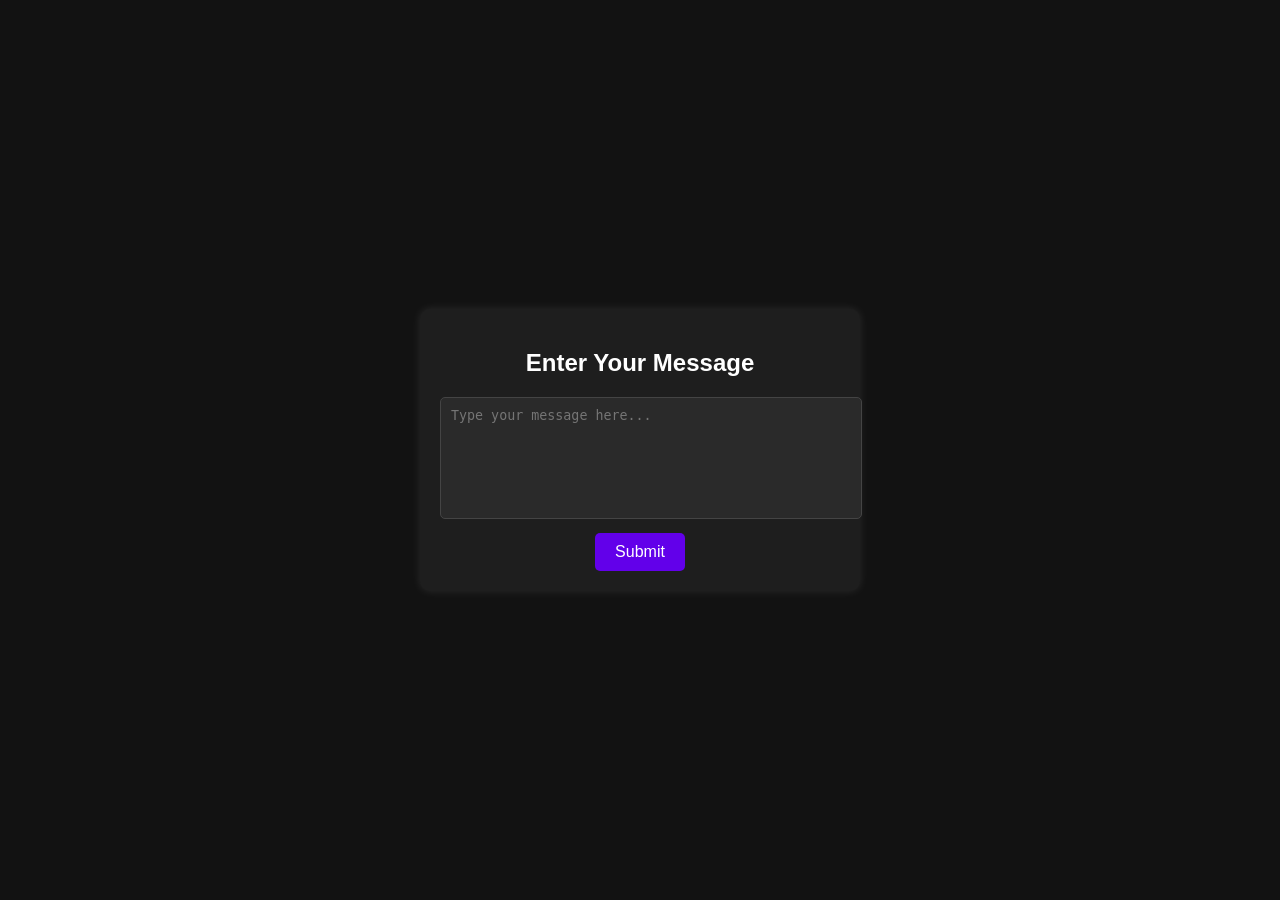
==== templates/predict.html @ ed6fdee8 "predict" ====
<!DOCTYPE html>
<html lang="en">
<head>
    <meta charset="UTF-8">
    <meta name="viewport" content="width=device-width, initial-scale=1.0">
    <title>Sentiment Analysis</title>
    <style>
        body {
            background-color: #121212;
            color: #ffffff;
            font-family: Arial, sans-serif;
            display: flex;
            justify-content: center;
            align-items: center;
            height: 100vh;
            margin: 0;
        }
        .container {
            background-color: #1e1e1e;
            padding: 20px;
            border-radius: 10px;
            box-shadow: 0 0 10px rgba(255, 255, 255, 0.1);
            width: 100%;
            max-width: 400px;
            text-align: center;
        }
        textarea {
            width: 100%;
            height: 100px;
            background-color: #2a2a2a;
            color: #ffffff;
            border: 1px solid #444;
            border-radius: 5px;
            padding: 10px;
            resize: none;
        }
        button {
            margin-top: 10px;
            background-color: #6200ea;
            color: white;
            border: none;
            padding: 10px 20px;
            border-radius: 5px;
            cursor: pointer;
            font-size: 16px;
        }
        button:hover {
            background-color: #3700b3;
        }
    </style>
</head>
<body>
    <div class="container">
        <h2>Enter Your Message</h2>
        <form action="/predict" method="post">
            <textarea name="message" placeholder="Type your message here..." required></textarea>
            <br>
            <button type="submit">Submit</button>
        </form>
    </div>
</body>
</html>
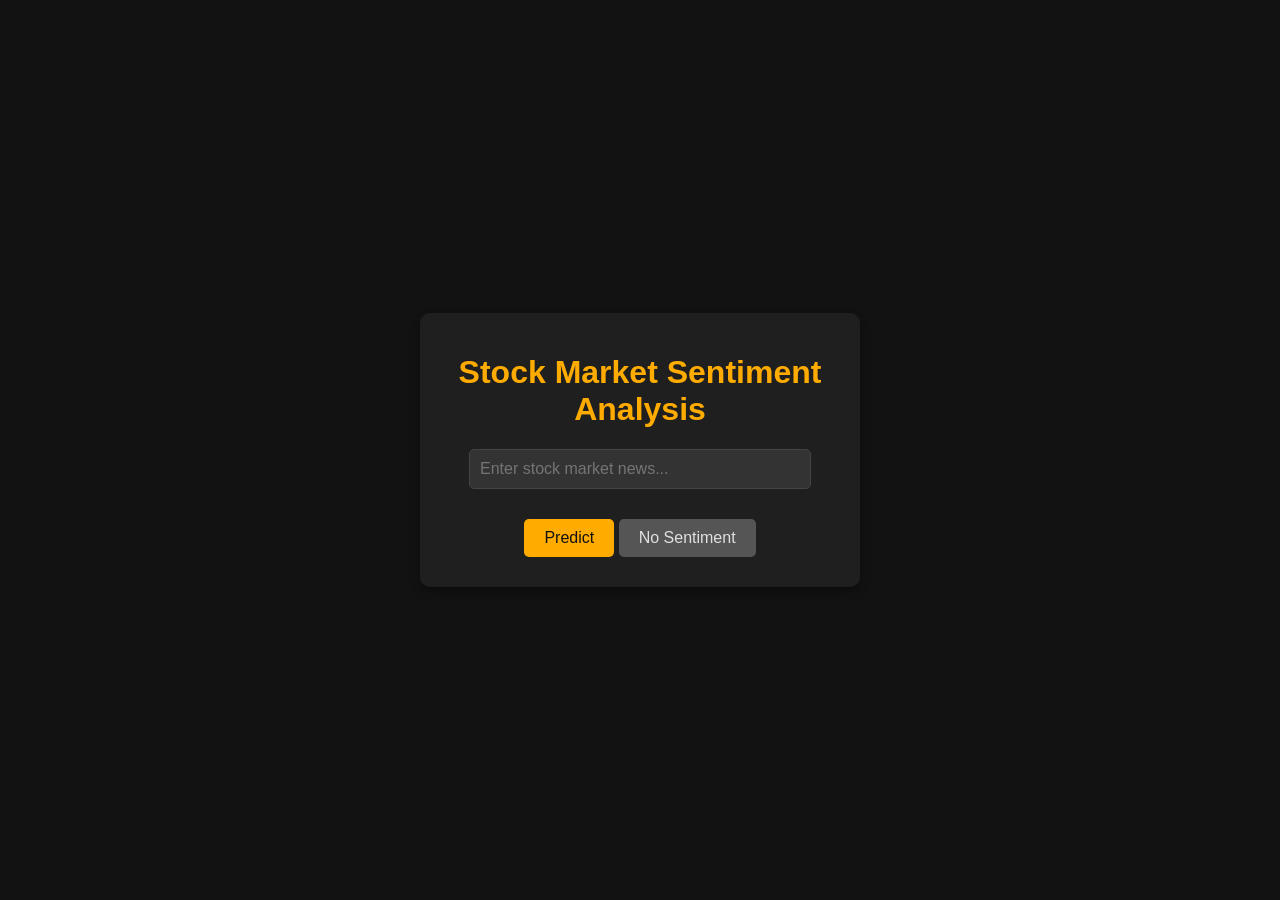
==== commit 8d8fe68c: "index.html" ====
--- a/templates/predict.html
+++ b/templates/predict.html
@@ -3,11 +3,11 @@
 <head>
     <meta charset="UTF-8">
     <meta name="viewport" content="width=device-width, initial-scale=1.0">
-    <title>Sentiment Analysis</title>
+    <title>Stock Market Sentiment Analysis</title>
     <style>
         body {
             background-color: #121212;
-            color: #ffffff;
+            color: #e0e0e0;
             font-family: Arial, sans-serif;
             display: flex;
             justify-content: center;
@@ -16,47 +16,64 @@
             margin: 0;
         }
         .container {
-            background-color: #1e1e1e;
+            background-color: #1f1f1f;
             padding: 20px;
             border-radius: 10px;
-            box-shadow: 0 0 10px rgba(255, 255, 255, 0.1);
-            width: 100%;
-            max-width: 400px;
+            box-shadow: 0 4px 10px rgba(0, 0, 0, 0.3);
+            width: 400px;
             text-align: center;
         }
-        textarea {
-            width: 100%;
-            height: 100px;
-            background-color: #2a2a2a;
-            color: #ffffff;
+        h1 {
+            color: #ffab00;
+        }
+        .input-container {
+            margin-bottom: 20px;
+        }
+        input[type="text"] {
+            width: 80%;
+            padding: 10px;
+            font-size: 16px;
+            background-color: #333;
+            color: #e0e0e0;
             border: 1px solid #444;
             border-radius: 5px;
-            padding: 10px;
-            resize: none;
         }
         button {
-            margin-top: 10px;
-            background-color: #6200ea;
-            color: white;
+            padding: 10px 20px;
+            font-size: 16px;
+            margin: 10px 0;
             border: none;
-            padding: 10px 20px;
+            cursor: pointer;
             border-radius: 5px;
-            cursor: pointer;
-            font-size: 16px;
+        }
+        button#predict {
+            background-color: #ffab00;
+            color: #121212;
+        }
+        button#no-sentiment {
+            background-color: #555;
+            color: #e0e0e0;
         }
         button:hover {
-            background-color: #3700b3;
+            opacity: 0.9;
         }
     </style>
 </head>
 <body>
+
     <div class="container">
-        <h2>Enter Your Message</h2>
-        <form action="/predict" method="post">
-            <textarea name="message" placeholder="Type your message here..." required></textarea>
-            <br>
-            <button type="submit">Submit</button>
+        <h1>Stock Market Sentiment Analysis</h1>
+        <!-- Form to collect message -->
+        <form action="/predict" method="POST" id="sentimentForm">
+            <div class="input-container">
+                <input type="text" name="message" id="message" placeholder="Enter stock market news..." required>
+            </div>
+            <!-- Predict Button to submit the message -->
+            <button type="submit" id="predict">Predict</button>
+            <!-- No Sentiment Button (doesn't submit form) -->
+            <button type="button" id="no-sentiment">No Sentiment</button>
         </form>
     </div>
+
 </body>
 </html>
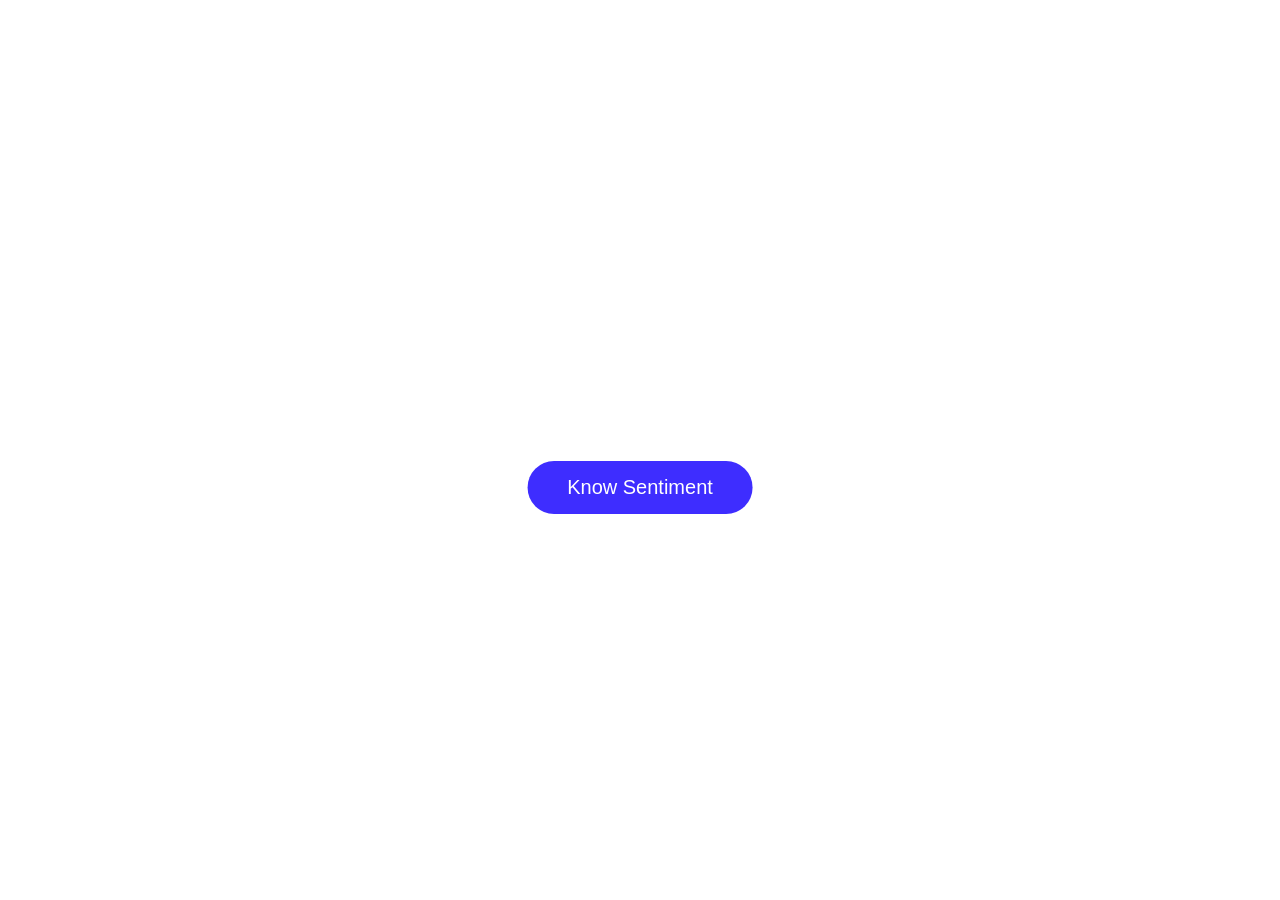
==== commit c2861d24: "trisha" ====
--- a/templates/predict.html
+++ b/templates/predict.html
@@ -3,77 +3,143 @@
 <head>
     <meta charset="UTF-8">
     <meta name="viewport" content="width=device-width, initial-scale=1.0">
-    <title>Stock Market Sentiment Analysis</title>
+    <title>TradeTune - Sentiment Analysis</title>
     <style>
+        /* Reset and basic styling */
+        * {
+            margin: 0;
+            padding: 0;
+            box-sizing: border-box;
+        }
+
         body {
-            background-color: #121212;
-            color: #e0e0e0;
-            font-family: Arial, sans-serif;
+            font-family: 'Lato', sans-serif; /* Set Lato font for everything */
+            background-color: #FFFFFF;
             display: flex;
             justify-content: center;
             align-items: center;
             height: 100vh;
-            margin: 0;
+            background-image: url('https://media.giphy.com/media/Mc1yxvp8fIGuYXHJI0/giphy.gif?cid=790b7611zmw99oeq8closghanm3bzh7mnmvrzqbn2trw2ekw&ep=v1_gifs_search&rid=giphy.gif&ct=g'); /* Background GIF */
+            background-size: 100% 100%; /* Make the GIF stretch to fit the entire screen */
+            background-position: center; /* Center the GIF */
+            background-repeat: no-repeat; /* Don't repeat the GIF */
+            background-attachment: fixed; /* Keep the background fixed while scrolling */
         }
+
         .container {
-            background-color: #1f1f1f;
-            padding: 20px;
-            border-radius: 10px;
-            box-shadow: 0 4px 10px rgba(0, 0, 0, 0.3);
-            width: 400px;
             text-align: center;
+            z-index: 1; /* Ensure the content is above the background */
+            width: 100%;
         }
-        h1 {
-            color: #ffab00;
+
+        .header {
+            position: absolute;
+            top: 20px;
+            left: 20px;
         }
-        .input-container {
+
+        .brand {
+            font-family: 'Lato', sans-serif;
+            font-size: 28px;
+            color: #FFFFFF; /* White color */
+            font-weight: 700;
+        }
+
+        .center-content {
+            position: absolute;
+            top: 30%; /* Positioned higher in the center */
+            left: 50%;
+            transform: translateX(-50%); /* Center horizontally */
+        }
+
+        .title {
+            font-size: 48px;
+            color: #FFFFFF; /* White color */
+            font-weight: 700;
+            margin-bottom: 10px;
+        }
+
+        .quote {
+            font-size: 18px;
+            color: #FFFFFF; /* White color */
             margin-bottom: 20px;
         }
-        input[type="text"] {
-            width: 80%;
+
+        .sentiment-form {
+            margin-top: 20px; /* Space between quote and form */
+        }
+
+        .input-box {
+            width: 400px;
             padding: 10px;
+            font-size: 18px;
+            border: 2px solid #FFFFFF; /* White border */
+            border-radius: 10px;
+            background: rgba(255, 255, 255, 0.2); /* Slight transparent input background */
+            color: #FFFFFF;
+            text-align: center;
+            outline: none;
+        }
+
+        .input-box::placeholder {
+            color: rgba(255, 255, 255, 0.7); /* Light placeholder color */
+        }
+
+        .know-btn {
+            padding: 15px 40px;
+            background-color: #3E2DFF; /* Blue button */
+            color: #FFFFFF;
+            font-family: 'Lato', sans-serif;
+            font-size: 20px;
+            border: none;
+            border-radius: 30px;
+            cursor: pointer;
+            transition: background-color 0.3s ease;
+            margin-top: 20px; /* Lower the button */
+            position: relative;
+            top: 20px; /* Move button slightly down */
+        }
+
+        .know-btn:hover {
+            background-color: #FF0000; /* Red on hover */
+        }
+
+        /* Footer styling */
+        .footer {
+            position: absolute;
+            bottom: 20px;
+            width: 100%;
+            text-align: center;
+            color: #FFFFFF; /* White text */
             font-size: 16px;
-            background-color: #333;
-            color: #e0e0e0;
-            border: 1px solid #444;
-            border-radius: 5px;
         }
-        button {
-            padding: 10px 20px;
-            font-size: 16px;
-            margin: 10px 0;
-            border: none;
-            cursor: pointer;
-            border-radius: 5px;
-        }
-        button#predict {
-            background-color: #ffab00;
-            color: #121212;
-        }
-        button#no-sentiment {
-            background-color: #555;
-            color: #e0e0e0;
-        }
-        button:hover {
-            opacity: 0.9;
+
+        .footer span {
+            font-size: 14px;
         }
     </style>
 </head>
 <body>
-
     <div class="container">
-        <h1>Stock Market Sentiment Analysis</h1>
-        <!-- Form to collect message -->
-        <form action="/predict" method="POST" id="sentimentForm">
-            <div class="input-container">
-                <input type="text" name="message" id="message" placeholder="Enter stock market news..." required>
-            </div>
-            <!-- Predict Button to submit the message -->
-            <button type="submit" id="predict">Predict</button>
-            <!-- No Sentiment Button (doesn't submit form) -->
-            <button type="button" id="no-sentiment">No Sentiment</button>
-        </form>
+        <div class="header">
+            <span class="brand">TradeTune</span>
+        </div>
+        <div class="center-content">
+            <h1 class="title">Sync with market sentiment</h1>
+            <p class="quote">Understanding the market sentiment is key to making informed decisions</p>
+            
+            <!-- Sentiment Analysis Form -->
+            <form class="sentiment-form" action="/predict" method="POST">
+                <input type="text" name="message" class="input-box" placeholder="Enter your message" required>
+                <br>
+                <button type="submit" class="know-btn">Know Sentiment</button>
+            </form>
+        </div>
     </div>
 
+    <!-- Footer -->
+    <div class="footer">
+        <span>© 2025 TradeTune. All Rights Reserved.</span>
+    </div>
 </body>
 </html>
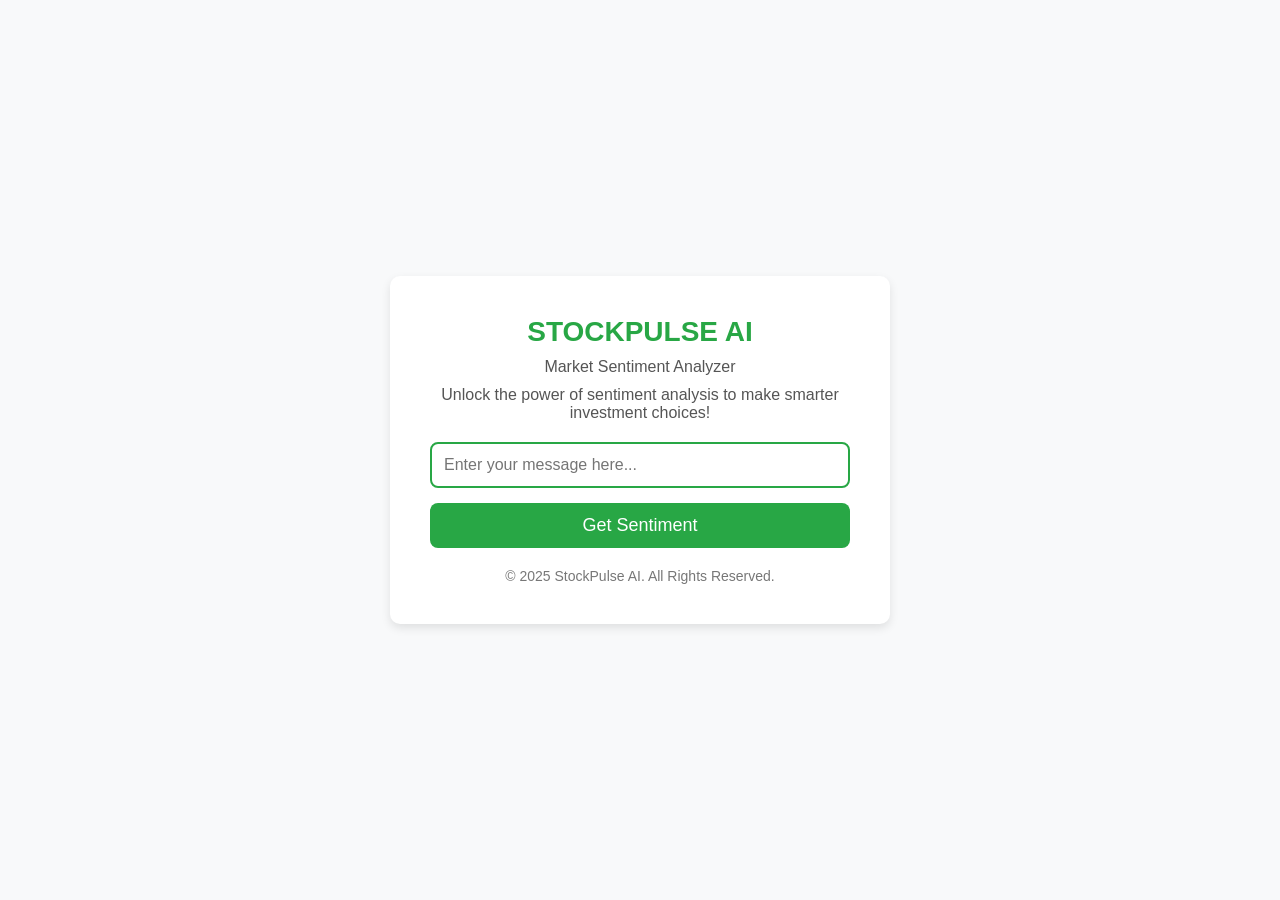
==== commit 734b53af: "hii" ====
--- a/templates/predict.html
+++ b/templates/predict.html
@@ -3,143 +3,94 @@
 <head>
     <meta charset="UTF-8">
     <meta name="viewport" content="width=device-width, initial-scale=1.0">
-    <title>TradeTune - Sentiment Analysis</title>
+    <title>StockPulse AI - Market Sentiment Analysis</title>
     <style>
-        /* Reset and basic styling */
         * {
             margin: 0;
             padding: 0;
             box-sizing: border-box;
+            font-family: 'Arial', sans-serif;
         }
 
         body {
-            font-family: 'Lato', sans-serif; /* Set Lato font for everything */
-            background-color: #FFFFFF;
+            background-color: #f8f9fa;
             display: flex;
             justify-content: center;
             align-items: center;
             height: 100vh;
-            background-image: url('https://media.giphy.com/media/Mc1yxvp8fIGuYXHJI0/giphy.gif?cid=790b7611zmw99oeq8closghanm3bzh7mnmvrzqbn2trw2ekw&ep=v1_gifs_search&rid=giphy.gif&ct=g'); /* Background GIF */
-            background-size: 100% 100%; /* Make the GIF stretch to fit the entire screen */
-            background-position: center; /* Center the GIF */
-            background-repeat: no-repeat; /* Don't repeat the GIF */
-            background-attachment: fixed; /* Keep the background fixed while scrolling */
         }
 
         .container {
+            background: #ffffff;
+            padding: 40px;
+            box-shadow: 0px 4px 10px rgba(0, 0, 0, 0.1);
+            border-radius: 10px;
             text-align: center;
-            z-index: 1; /* Ensure the content is above the background */
+            max-width: 500px;
             width: 100%;
         }
 
-        .header {
-            position: absolute;
-            top: 20px;
-            left: 20px;
+        .title {
+            font-size: 28px;
+            font-weight: bold;
+            color: #28a745;
         }
 
-        .brand {
-            font-family: 'Lato', sans-serif;
-            font-size: 28px;
-            color: #FFFFFF; /* White color */
-            font-weight: 700;
-        }
-
-        .center-content {
-            position: absolute;
-            top: 30%; /* Positioned higher in the center */
-            left: 50%;
-            transform: translateX(-50%); /* Center horizontally */
-        }
-
-        .title {
-            font-size: 48px;
-            color: #FFFFFF; /* White color */
-            font-weight: 700;
-            margin-bottom: 10px;
-        }
-
-        .quote {
-            font-size: 18px;
-            color: #FFFFFF; /* White color */
-            margin-bottom: 20px;
-        }
-
-        .sentiment-form {
-            margin-top: 20px; /* Space between quote and form */
+        .subtitle {
+            font-size: 16px;
+            color: #555;
+            margin-top: 10px;
         }
 
         .input-box {
-            width: 400px;
-            padding: 10px;
-            font-size: 18px;
-            border: 2px solid #FFFFFF; /* White border */
-            border-radius: 10px;
-            background: rgba(255, 255, 255, 0.2); /* Slight transparent input background */
-            color: #FFFFFF;
-            text-align: center;
+            width: 100%;
+            padding: 12px;
+            font-size: 16px;
+            border: 2px solid #28a745;
+            border-radius: 8px;
+            margin-top: 20px;
             outline: none;
         }
 
-        .input-box::placeholder {
-            color: rgba(255, 255, 255, 0.7); /* Light placeholder color */
+        .input-box:focus {
+            border-color: #218838;
+            box-shadow: 0 0 8px rgba(40, 167, 69, 0.5);
         }
 
-        .know-btn {
-            padding: 15px 40px;
-            background-color: #3E2DFF; /* Blue button */
-            color: #FFFFFF;
-            font-family: 'Lato', sans-serif;
-            font-size: 20px;
+        .button {
+            width: 100%;
+            padding: 12px;
+            font-size: 18px;
+            background-color: #28a745;
+            color: white;
             border: none;
-            border-radius: 30px;
+            border-radius: 8px;
+            margin-top: 15px;
             cursor: pointer;
-            transition: background-color 0.3s ease;
-            margin-top: 20px; /* Lower the button */
-            position: relative;
-            top: 20px; /* Move button slightly down */
+            transition: 0.3s;
         }
 
-        .know-btn:hover {
-            background-color: #FF0000; /* Red on hover */
+        .button:hover {
+            background-color: #218838;
         }
 
-        /* Footer styling */
         .footer {
-            position: absolute;
-            bottom: 20px;
-            width: 100%;
-            text-align: center;
-            color: #FFFFFF; /* White text */
-            font-size: 16px;
-        }
-
-        .footer span {
+            margin-top: 20px;
             font-size: 14px;
+            color: #777;
         }
     </style>
 </head>
 <body>
     <div class="container">
-        <div class="header">
-            <span class="brand">TradeTune</span>
-        </div>
-        <div class="center-content">
-            <h1 class="title">Sync with market sentiment</h1>
-            <p class="quote">Understanding the market sentiment is key to making informed decisions</p>
-            
-            <!-- Sentiment Analysis Form -->
-            <form class="sentiment-form" action="/predict" method="POST">
-                <input type="text" name="message" class="input-box" placeholder="Enter your message" required>
-                <br>
-                <button type="submit" class="know-btn">Know Sentiment</button>
-            </form>
-        </div>
-    </div>
-
-    <!-- Footer -->
-    <div class="footer">
-        <span>© 2025 TradeTune. All Rights Reserved.</span>
+        <h1 class="title">STOCKPULSE AI</h1>
+        <p class="subtitle">Market Sentiment Analyzer</p>
+        <p class="subtitle">Unlock the power of sentiment analysis to make smarter investment choices!</p>
+        <form action="/predict" method="POST">
+            <input type="text" name="message" class="input-box" placeholder="Enter your message here..." required>
+            <button type="submit" class="button">Get Sentiment</button>
+        </form>
+        <p class="footer">© 2025 StockPulse AI. All Rights Reserved.</p>
     </div>
 </body>
 </html>
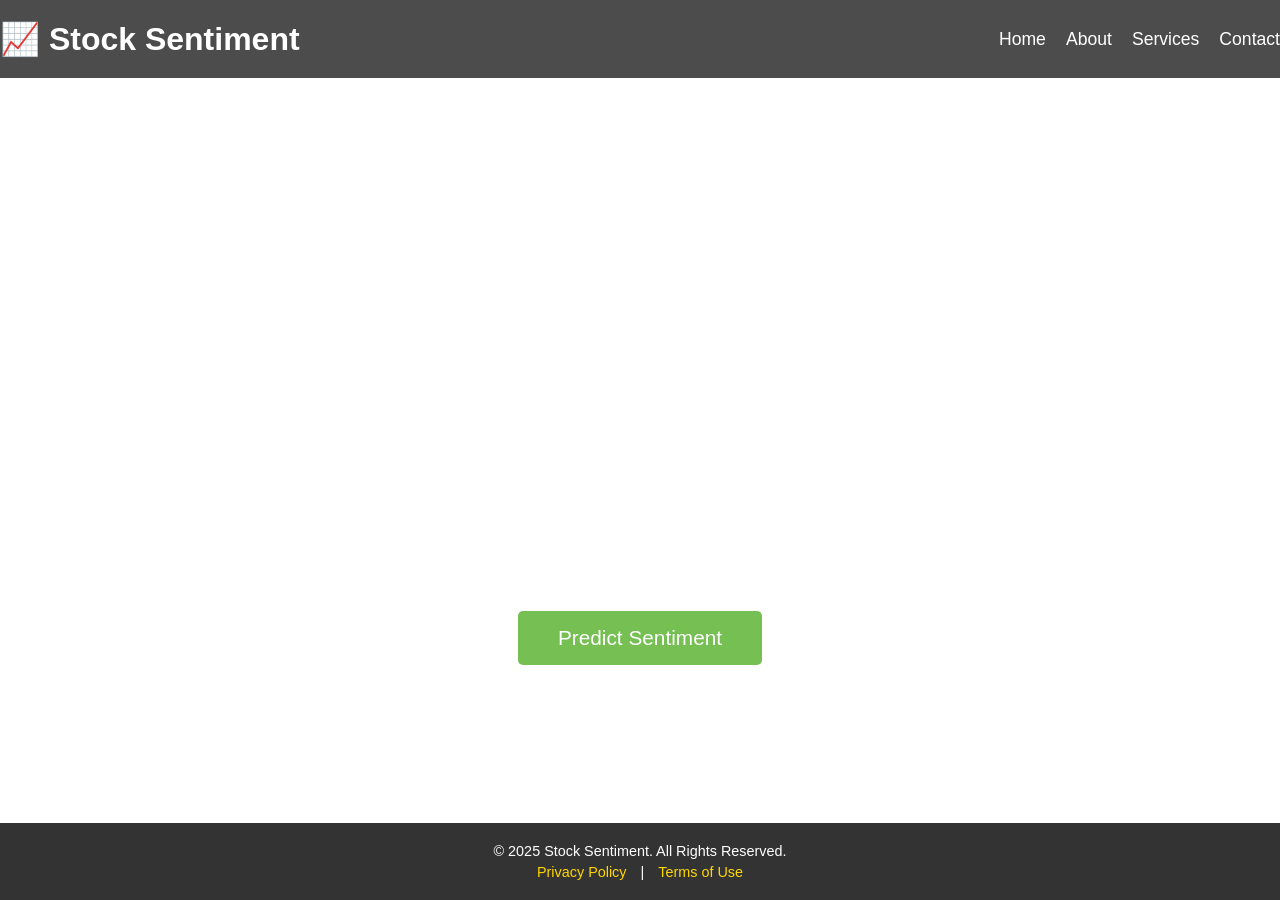
==== commit 3873e5c9: "deploy" ====
--- a/templates/predict.html
+++ b/templates/predict.html
@@ -1,96 +1,192 @@
 <!DOCTYPE html>
 <html lang="en">
 <head>
-    <meta charset="UTF-8">
-    <meta name="viewport" content="width=device-width, initial-scale=1.0">
-    <title>StockPulse AI - Market Sentiment Analysis</title>
-    <style>
-        * {
-            margin: 0;
-            padding: 0;
-            box-sizing: border-box;
-            font-family: 'Arial', sans-serif;
-        }
+  <meta charset="UTF-8">
+  <meta name="viewport" content="width=device-width, initial-scale=1.0">
+  <title>Stock Market Sentiment Analysis</title>
+  <style>
+    /* General Styles */
+    body {
+      margin: 0;
+      padding: 0;
+      font-family: 'Arial', sans-serif;
+      color: #fff;
+      overflow: hidden;
+      height: 100vh;
+      display: flex;
+      flex-direction: column;
+      justify-content: center;
+      align-items: center;
+      text-align: center;
+    }
 
-        body {
-            background-color: #f8f9fa;
-            display: flex;
-            justify-content: center;
-            align-items: center;
-            height: 100vh;
-        }
+    /* Video Background */
+    .background-video {
+      position: absolute;
+      top: 0;
+      left: 0;
+      width: 100%;
+      height: 100%;
+      object-fit: cover;
+      z-index: -1;
+    }
 
-        .container {
-            background: #ffffff;
-            padding: 40px;
-            box-shadow: 0px 4px 10px rgba(0, 0, 0, 0.1);
-            border-radius: 10px;
-            text-align: center;
-            max-width: 500px;
-            width: 100%;
-        }
+    /* Header Styles */
+    header {
+      background-color: rgba(0, 0, 0, 0.7);
+      padding: 20px 40px;
+      display: flex;
+      justify-content: space-between;
+      align-items: center;
+      width: 100%;
+      position: fixed;
+      top: 0;
+      z-index: 10;
+    }
 
-        .title {
-            font-size: 28px;
-            font-weight: bold;
-            color: #28a745;
-        }
+    header h1 {
+      margin: 0;
+      font-size: 2rem;
+      font-weight: bold;
+      color: #fff;
+    }
 
-        .subtitle {
-            font-size: 16px;
-            color: #555;
-            margin-top: 10px;
-        }
+    header nav {
+      display: flex;
+      gap: 20px;
+    }
 
-        .input-box {
-            width: 100%;
-            padding: 12px;
-            font-size: 16px;
-            border: 2px solid #28a745;
-            border-radius: 8px;
-            margin-top: 20px;
-            outline: none;
-        }
+    header nav a {
+      color: #fff;
+      text-decoration: none;
+      font-size: 1.1rem;
+      transition: color 0.3s ease;
+    }
 
-        .input-box:focus {
-            border-color: #218838;
-            box-shadow: 0 0 8px rgba(40, 167, 69, 0.5);
-        }
+    header nav a:hover {
+      color: #FFD700;
+    }
 
-        .button {
-            width: 100%;
-            padding: 12px;
-            font-size: 18px;
-            background-color: #28a745;
-            color: white;
-            border: none;
-            border-radius: 8px;
-            margin-top: 15px;
-            cursor: pointer;
-            transition: 0.3s;
-        }
+    /* Main Content Styling */
+    .content {
+      z-index: 1;
+      position: relative;
+      color: #fff;
+      max-width: 700px;
+      padding: 30px;
+    }
 
-        .button:hover {
-            background-color: #218838;
-        }
+    .content h1 {
+      font-size: 3rem;
+      margin-bottom: 20px;
+    }
 
-        .footer {
-            margin-top: 20px;
-            font-size: 14px;
-            color: #777;
-        }
-    </style>
+    .content p {
+      font-size: 1.2rem;
+      max-width: 600px;
+      margin: 0 auto 30px;
+      line-height: 1.6;
+    }
+
+    /* Centered Button Styling */
+    .button-container {
+      display: flex;
+      justify-content: center;
+      margin-top: 20px;
+    }
+
+    .predict-btn {
+      padding: 15px 40px;
+      font-size: 1.3rem;
+      color: #fff;
+      background-color: #75bf53;
+      border: none;
+      border-radius: 5px;
+      cursor: pointer;
+      transition: background-color 0.3s ease, transform 0.3s ease;
+    }
+
+    .predict-btn:hover {
+      background-color: #60adce;
+      transform: scale(1.1);
+    }
+
+    /* Footer Styles */
+    footer {
+      position: fixed;
+      bottom: 0;
+      left: 0;
+      width: 100%;
+      background-color: rgba(0, 0, 0, 0.8);
+      color: #fff;
+      text-align: center;
+      padding: 15px 0;
+      font-size: 0.9rem;
+      z-index: 10;
+    }
+
+    footer p {
+      margin: 5px 0;
+    }
+
+    footer a {
+      color: #FFD700;
+      text-decoration: none;
+      margin: 0 10px;
+    }
+
+    footer a:hover {
+      color: #fff;
+    }
+  </style>
 </head>
 <body>
-    <div class="container">
-        <h1 class="title">STOCKPULSE AI</h1>
-        <p class="subtitle">Market Sentiment Analyzer</p>
-        <p class="subtitle">Unlock the power of sentiment analysis to make smarter investment choices!</p>
-        <form action="/predict" method="POST">
-            <input type="text" name="message" class="input-box" placeholder="Enter your message here..." required>
-            <button type="submit" class="button">Get Sentiment</button>
-        </form>
-        <p class="footer">© 2025 StockPulse AI. All Rights Reserved.</p>
+
+  <!-- Background Video -->
+  <video autoplay muted loop class="background-video">
+    <source src="https://videos.pexels.com/video-files/29344546/12647214_1920_1080_30fps.mp4" type="video/mp4">
+    Your browser does not support the video tag.
+  </video>
+
+  <!-- Header -->
+  <header>
+    <h1>📈 Stock Sentiment</h1>
+    <nav>
+      <a href="#">Home</a>
+      <a href="#">About</a>
+      <a href="#">Services</a>
+      <a href="#">Contact</a>
+    </nav>
+  </header>
+
+  <!-- Main Content -->
+  <div class="content">
+    <h1>Stock Market Sentiment Analysis</h1>
+    <p>
+      Welcome to our Stock Market Sentiment Analysis platform. Using cutting-edge technology, we analyze the sentiment of the stock market and provide you with actionable insights.
+    </p>
+    <p>
+      Stay ahead of the market trends and make informed decisions with our innovative tools.
+    </p>
+    <div class="button-container">
+      <button class="predict-btn" id="predictButton">Predict Sentiment</button>
     </div>
+  </div>
+
+  <!-- Footer -->
+  <footer>
+    <p>&copy; 2025 Stock Sentiment. All Rights Reserved.</p>
+    <p>
+      <a href="#">Privacy Policy</a> | <a href="#">Terms of Use</a>
+    </p>
+  </footer>
+
+  <script>
+    // JavaScript for button interaction
+    document.getElementById('predictButton').addEventListener('click', function () {
+      window.location.href = '/predict'; // Redirects to /predict page
+    });
+  </script>
+
 </body>
 </html>
